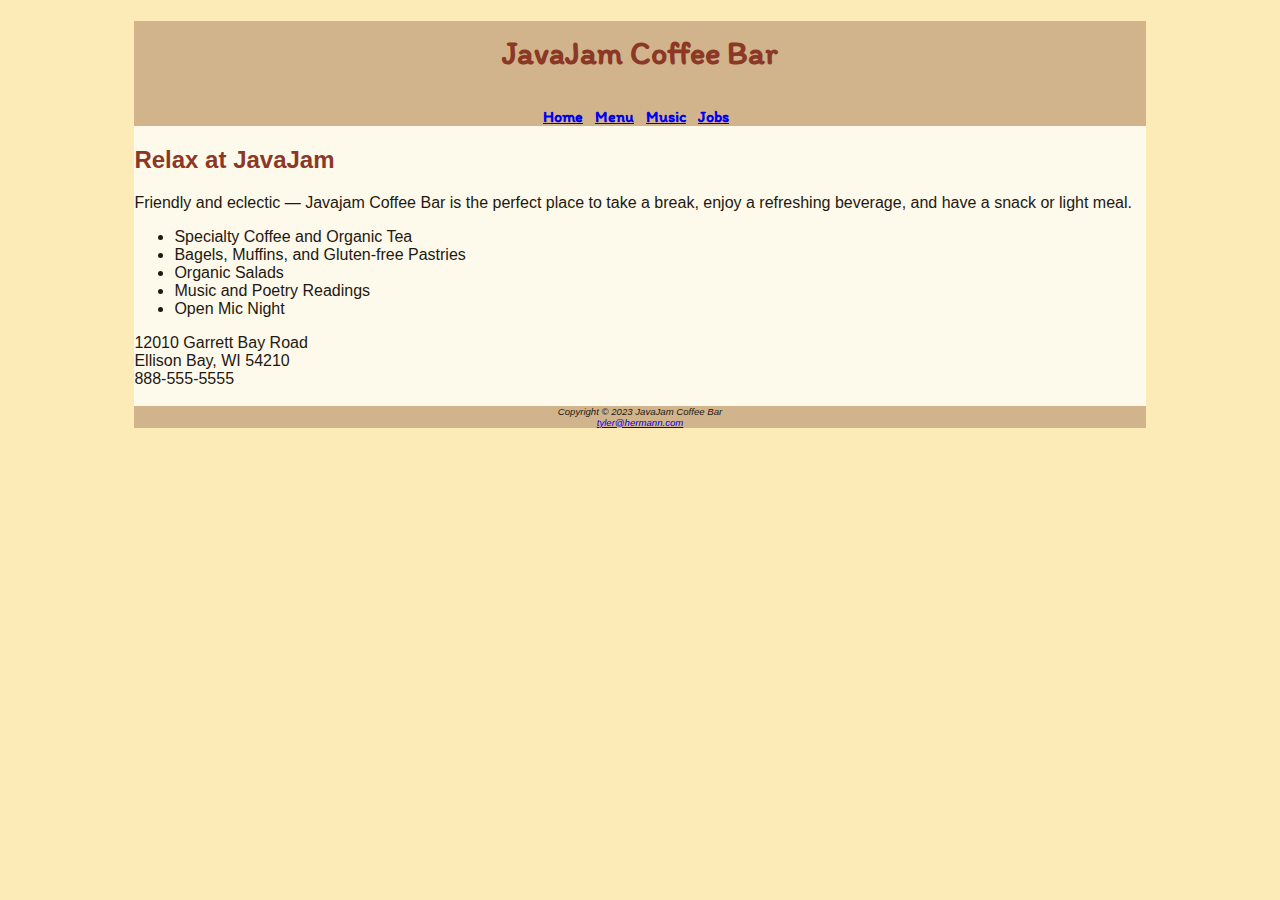
==== javajam/index.html @ 624dbcc1 "Initial Setup" ====
<!DOCTYPE html>
<html lang="en">
    <head>
        <meta charset="UTF-8">
        <meta http-equiv="X-UA-Compatible" content="IE=edge">
        <meta name="viewport" content="width=device-width, initial-scale=1.0">
        <title>Tyler Hermann &mdash; JavaJam Coffee House</title>
        <meta name="description" content="JavaJam Coffee Bar Case Study">
        <meta name="author" content="Tyler Hermann">
        <meta name="keywords" content="Homework, USU, Data Analytics and Information Systems">
        
        <link rel="stylesheet" href="javajam.css">
    </head>

    <body>
        <div id = wrapper>
            <header>
                <h1>JavaJam Coffee Bar</h1>
                <nav>
                <a href="index.html">Home</a> &nbsp;
                    <a href="menu.html">Menu</a> &nbsp;
                    <a href="music.html">Music</a> &nbsp;
                    <a href="jobs.html">Jobs</a> &nbsp;
                </nav>
            </header>

            <h2>Relax at JavaJam</h2>

            <p>Friendly and eclectic &mdash; Javajam Coffee Bar is the perfect place to take a break,
                enjoy a refreshing beverage, and have a snack or light meal.
            </p>

            <ul>
                <li>Specialty Coffee and Organic Tea</li>
                <li>Bagels, Muffins, and Gluten-free Pastries</li>
                <li>Organic Salads</li>
                <li>Music and Poetry Readings</li>
                <li>Open Mic Night</li>
            </ul>

            <div>
                12010 Garrett Bay Road <br>
                Ellison Bay, WI 54210 <br>
                888-555-5555
            </div>
            <br>

            <footer>
                Copyright © 2023 JavaJam Coffee Bar <br>
                    <a href="mailto:tyler@hermann.com">tyler@hermann.com</a>
            </footer>
        </div>
    </body>






</html>
---- javajam/javajam.css ----
@import url('https://fonts.googleapis.com/css2?family=Itim&display=swap');

body {
    background-color: #FCEBB6;
    color: #221811;
    font-family: Tahoma, Arial, sans-serif;
}

header {
    color: #8c3826;
    background-color: #D2B48C;
    text-align: center;
    font-family: 'Itim', cursive;
}

h1 {
    line-height: 200%;
}

h2 {
    color: #8C3826;
}

nav {
    text-align: center;
    font-weight: bold;
}

footer {
    background-color: #D2B48C;
    font-size: .60em;
    font-style: italic;
    text-align: center;
}

#wrapper {
    width: 80%;
    background-color: #FEFAEB;
    margin-right: auto;
    margin-left: auto;
}
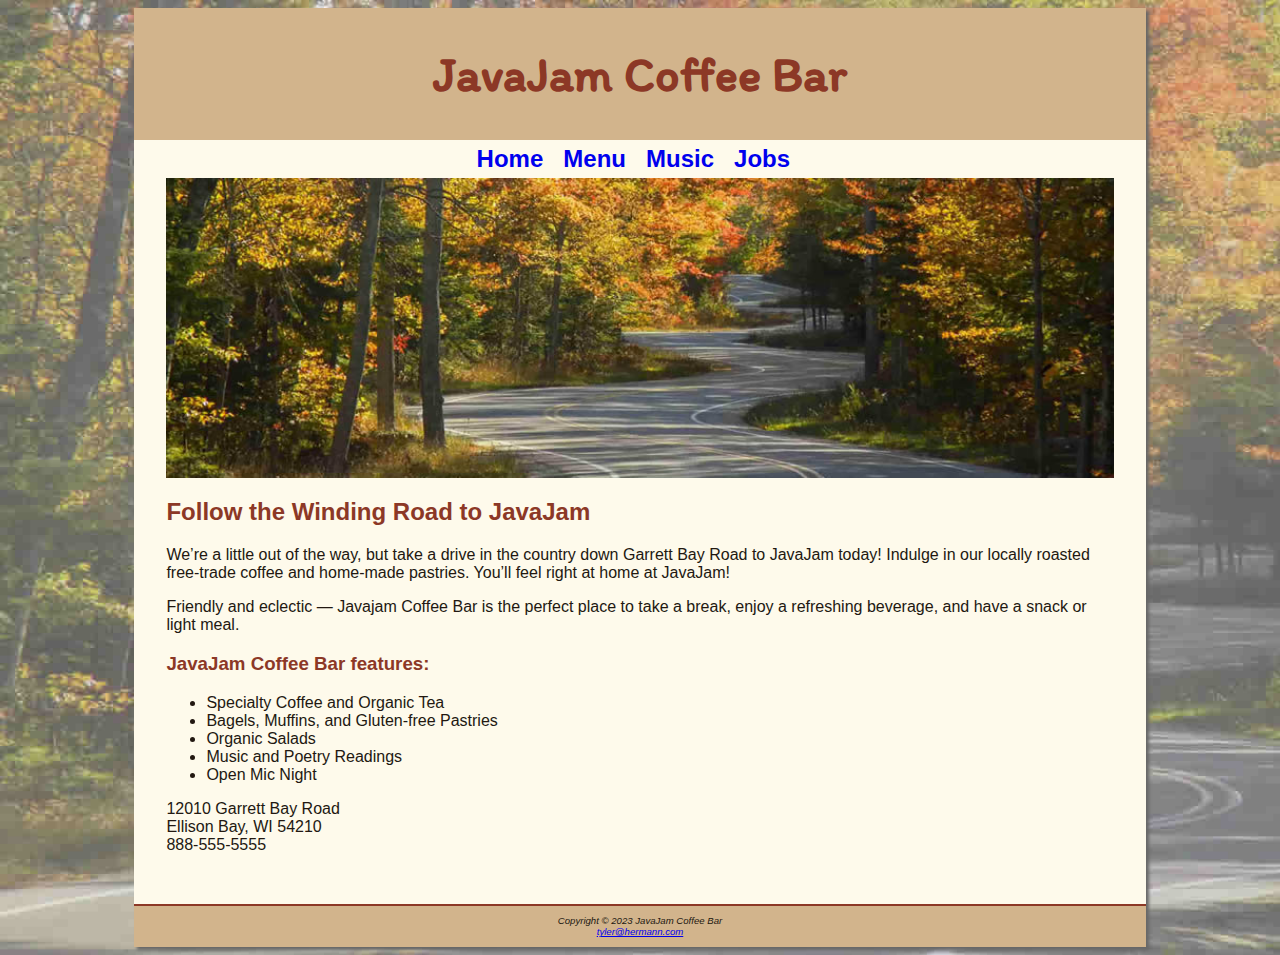
==== commit 22b334b5: "Assignment 5" ====
--- a/javajam/index.html
+++ b/javajam/index.html
@@ -16,19 +16,28 @@
         <div id = wrapper>
             <header>
                 <h1>JavaJam Coffee Bar</h1>
-                <nav>
+            </header>
+            <nav>
                 <a href="index.html">Home</a> &nbsp;
                     <a href="menu.html">Menu</a> &nbsp;
                     <a href="music.html">Music</a> &nbsp;
                     <a href="jobs.html">Jobs</a> &nbsp;
-                </nav>
-            </header>
+            </nav>
+           
+            <main>
+            <div id="homehero">
+            </div>
 
-            <h2>Relax at JavaJam</h2>
+            <h2>Follow the Winding Road to JavaJam</h2>
+            <p>We’re a little out of the way, but take a drive in the country down Garrett Bay Road to JavaJam today! 
+                Indulge in our locally roasted free-trade coffee and home-made pastries. 
+                You’ll feel right at home at JavaJam!</p>
 
             <p>Friendly and eclectic &mdash; Javajam Coffee Bar is the perfect place to take a break,
                 enjoy a refreshing beverage, and have a snack or light meal.
             </p>
+
+            <h3>JavaJam Coffee Bar features:</h3>
 
             <ul>
                 <li>Specialty Coffee and Organic Tea</li>
@@ -43,6 +52,8 @@
                 Ellison Bay, WI 54210 <br>
                 888-555-5555
             </div>
+        </main>
+        
             <br>
 
             <footer>
--- a/javajam/javajam.css
+++ b/javajam/javajam.css
@@ -2,6 +2,9 @@
 
 body {
     background-color: #FCEBB6;
+    background-image: url(images/fadedroad50.jpg);
+	background-repeat: no-repeat;
+	background-size: cover;
     color: #221811;
     font-family: Tahoma, Arial, sans-serif;
 }
@@ -11,19 +14,46 @@
     background-color: #D2B48C;
     text-align: center;
     font-family: 'Itim', cursive;
+    padding-top: 5px;
+    padding-bottom: 5px;
 }
 
 h1 {
-    line-height: 200%;
+    font-size: 3em;
 }
 
 h2 {
     color: #8C3826;
 }
 
+h4 {
+    background-color: #D2B48C;
+    font-size: 1.2em;
+    padding-left: .5em;
+    padding-bottom: .25em;
+}
+
+h3, dt {
+    color: #8C3826;
+}
+
 nav {
     text-align: center;
     font-weight: bold;
+    font-size: 1.5em;
+    padding-top: 5px;
+    padding-bottom: 5px;
+}
+
+nav a {
+    text-decoration: none;
+}
+
+main {
+    padding-left: 2em;
+    padding-bottom: 2em;
+    padding-right: 2em;
+    display: block;
 }
 
 footer {
@@ -31,6 +61,8 @@
     font-size: .60em;
     font-style: italic;
     text-align: center;
+    padding: 1em;
+    border-top: 2px solid #8C3826;
 }
 
 #wrapper {
@@ -38,4 +70,26 @@
     background-color: #FEFAEB;
     margin-right: auto;
     margin-left: auto;
-}+    min-width: 900px;
+    max-width: 1280px;
+    box-shadow: 3px 3px 3px #676767;
+}
+
+#details {
+    padding-left: 20%;
+    padding-right: 20%;
+}
+
+img {
+    border-style: none;
+    max-width: 100%;
+    height: auto;
+}
+
+#homehero {
+    height: 300px;
+	background-image: url(images/hero.jpg);
+    background-repeat: no-repeat;
+    background-size: cover;
+}
+
